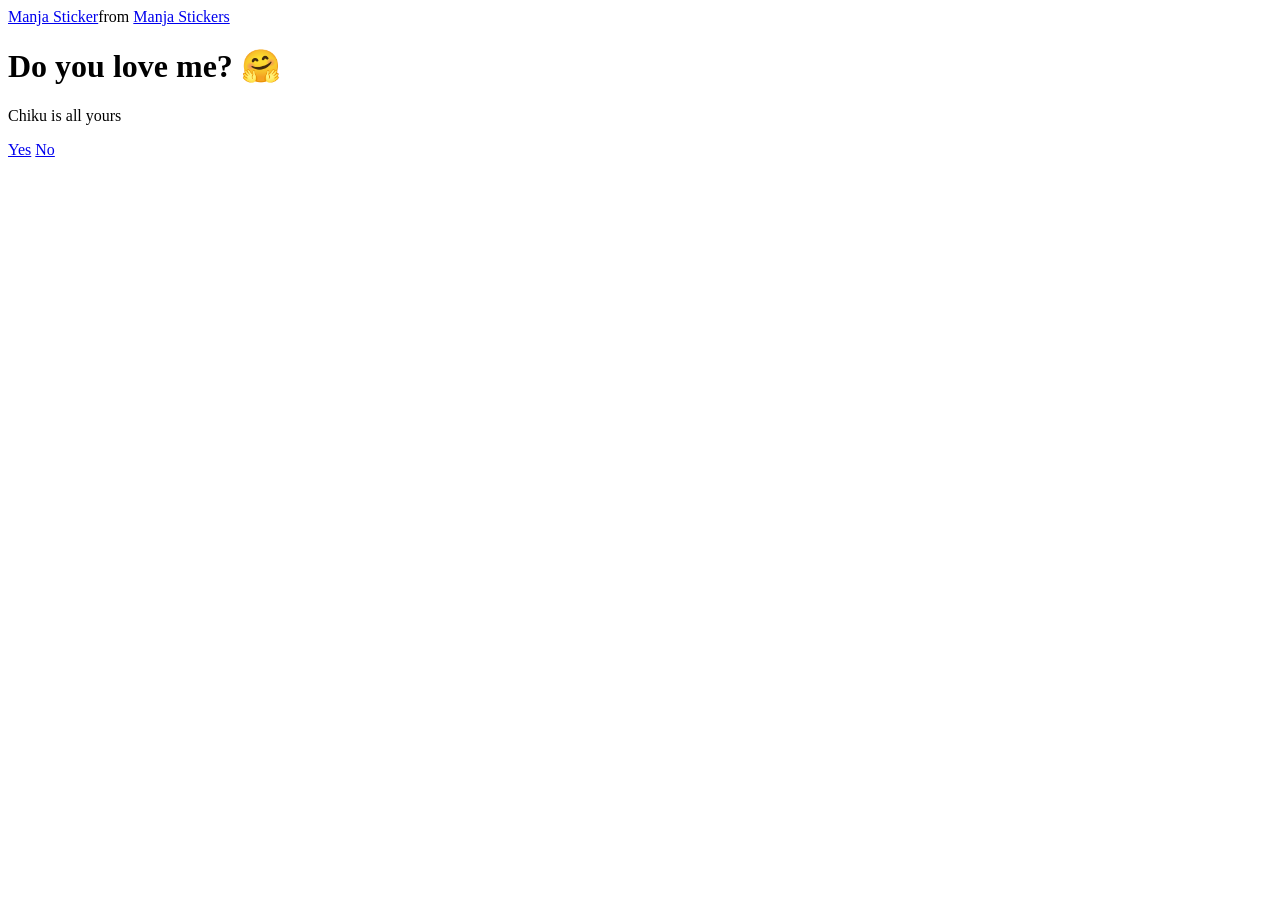
==== index.html @ 106bb381 "Create index.html" ====
<!DOCTYPE html>
<html lang="en">

<head>
  <meta charset="UTF-8" />
  <meta name="viewport" content="width=device-width, initial-scale=1.0" />
  <title>Proposed Her</title>

  <link rel="stylesheet" href="./style.css" />
</head>

<body>
  <div class="container">
    <div class="tenor-gif-embed" data-postid="22885016" data-share-method="host" data-aspect-ratio="1.04918"
      data-width="100%">
      <a href="https://tenor.com/view/manja-gif-22885016">Manja Sticker</a>from
      <a href="https://tenor.com/search/manja-stickers">Manja Stickers</a>
    </div>
    
    <script type="text/javascript" async src="https://tenor.com/embed.js"></script>
    <h1>Do you love me? 🤗</h1>
    <p>Chiku is all yours</p>

    <div class="btn">
      <a href="yes.html">Yes</a>
      <a href="no1.html">No</a>
    </div>
  </div>
</body>

</html>
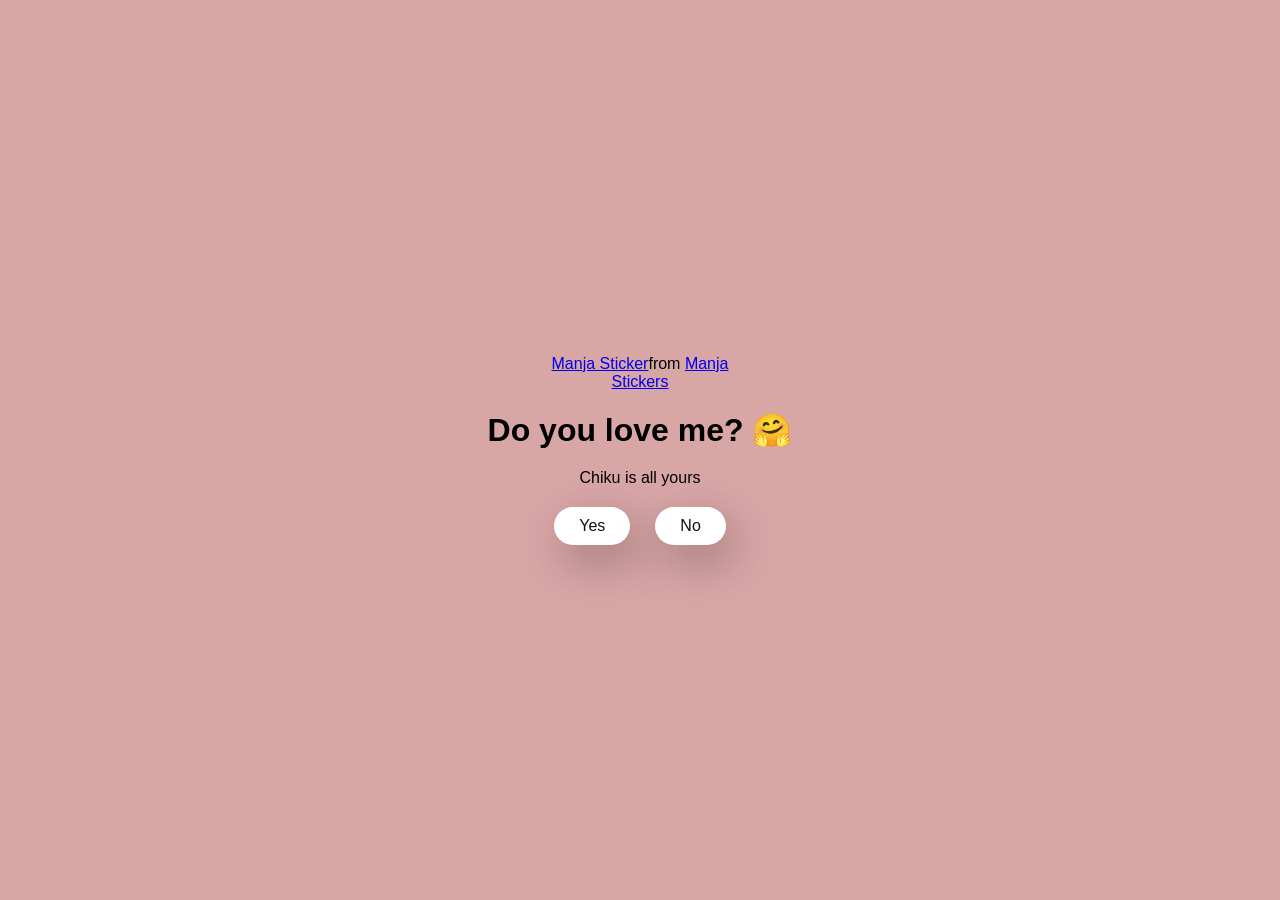
==== commit fabba402: "Update index.html" ====
--- a/index.html
+++ b/index.html
@@ -4,7 +4,7 @@
 <head>
   <meta charset="UTF-8" />
   <meta name="viewport" content="width=device-width, initial-scale=1.0" />
-  <title>Proposed Her</title>
+  <title>Please Maaf kardo baby</title>
 
   <link rel="stylesheet" href="./style.css" />
 </head>
--- a/style.css
+++ b/style.css
@@ -0,0 +1,44 @@
+
+* {
+    margin: 0;
+    padding: 0;
+    box-sizing: border-box;
+    font-family: sans-serif;
+  }
+  
+  body {
+    width: 100%;
+    min-height: 100vh;
+    display: flex;
+    justify-content: center;
+    align-items: center;
+    background-color: #d9a6a6;
+  }
+  
+  .container {
+    display: flex;
+    flex-direction: column;
+    text-align: center;
+    align-items: center;
+    gap: 20px;
+    max-width: 500px;
+    margin: 20px;
+  }
+  
+  .container .tenor-gif-embed {
+    max-width: 200px;
+  }
+  
+  .container .btn {
+    display: flex;
+    gap: 25px;
+  }
+  
+  .btn a {
+    text-decoration: none;
+    color: #111;
+    background: #fff;
+    padding: 10px 25px;
+    border-radius: 66px;
+    box-shadow: 0.5rem 1rem 3rem hsl(0, 0%, 0%, 0.3);
+  }
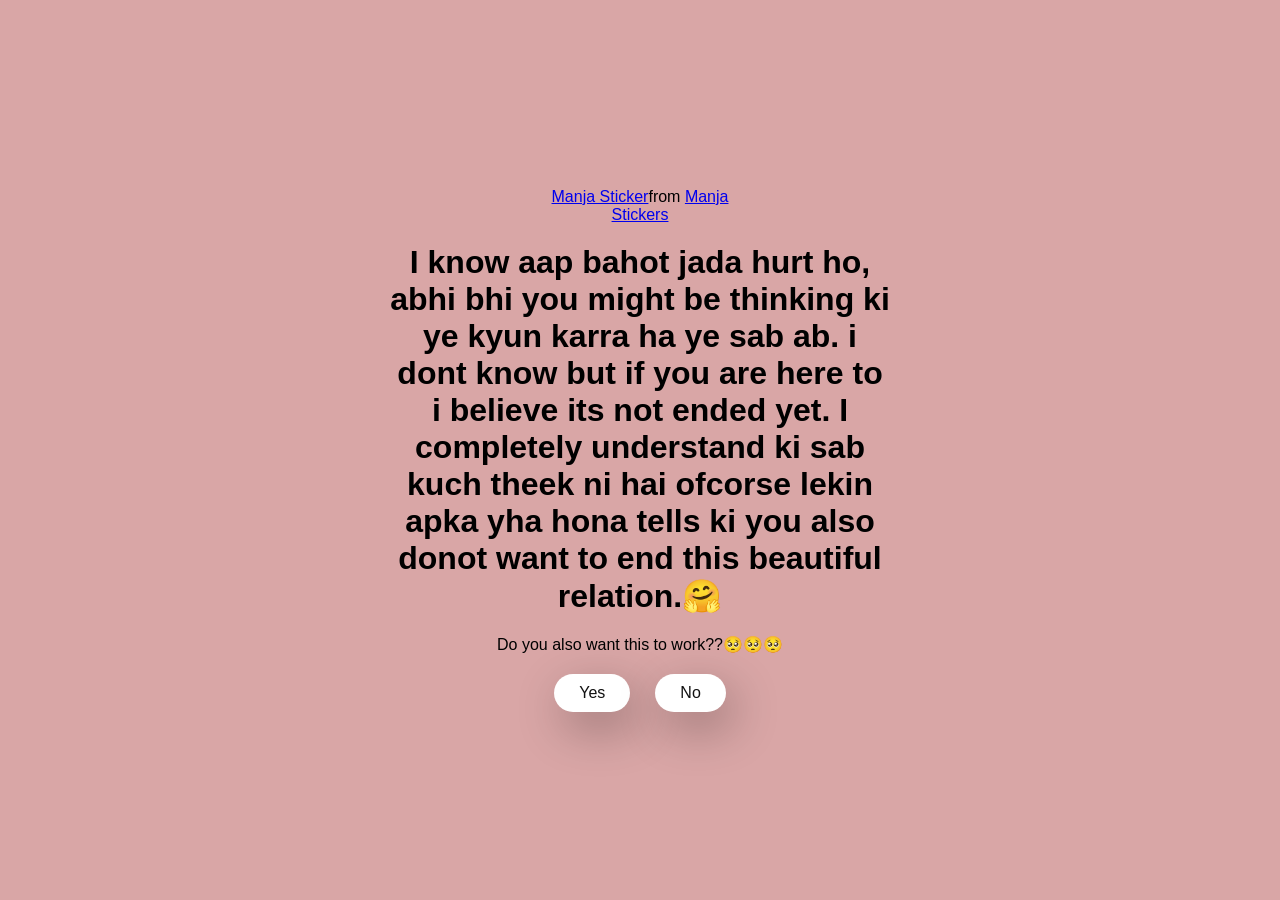
==== commit fee6c886: "Update index.html" ====
--- a/index.html
+++ b/index.html
@@ -18,8 +18,10 @@
     </div>
     
     <script type="text/javascript" async src="https://tenor.com/embed.js"></script>
-    <h1>Do you love me? 🤗</h1>
-    <p>Chiku is all yours</p>
+    <h1>I know aap bahot jada hurt ho, abhi bhi you might be thinking ki ye kyun karra ha ye sab ab. i dont know but 
+      if you are here to i believe its not ended yet. I completely understand ki sab kuch theek ni hai ofcorse lekin 
+      apka yha hona tells ki you also donot want to end this beautiful relation.🤗</h1>
+    <p>Do you also want this to work??🥺🥺🥺 </p>
 
     <div class="btn">
       <a href="yes.html">Yes</a>
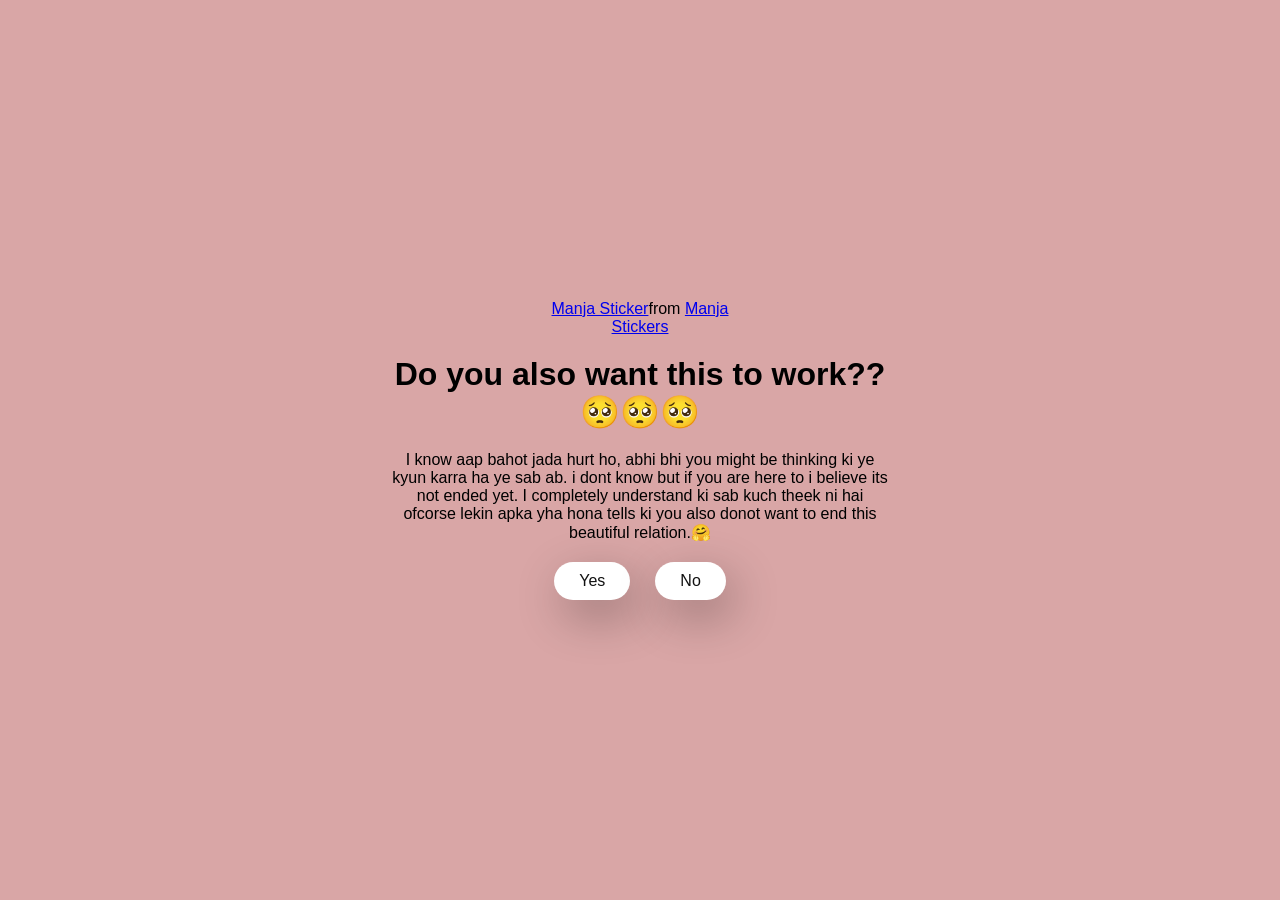
==== commit da1f6584: "Update index.html" ====
--- a/index.html
+++ b/index.html
@@ -18,10 +18,11 @@
     </div>
     
     <script type="text/javascript" async src="https://tenor.com/embed.js"></script>
-    <h1>I know aap bahot jada hurt ho, abhi bhi you might be thinking ki ye kyun karra ha ye sab ab. i dont know but 
+    <h1>Do you also want this to work??🥺🥺🥺 </h1>
+    <p>I know aap bahot jada hurt ho, abhi bhi you might be thinking ki ye kyun karra ha ye sab ab. i dont know but 
       if you are here to i believe its not ended yet. I completely understand ki sab kuch theek ni hai ofcorse lekin 
-      apka yha hona tells ki you also donot want to end this beautiful relation.🤗</h1>
-    <p>Do you also want this to work??🥺🥺🥺 </p>
+      apka yha hona tells ki you also donot want to end this beautiful relation.🤗</p>
+    
 
     <div class="btn">
       <a href="yes.html">Yes</a>
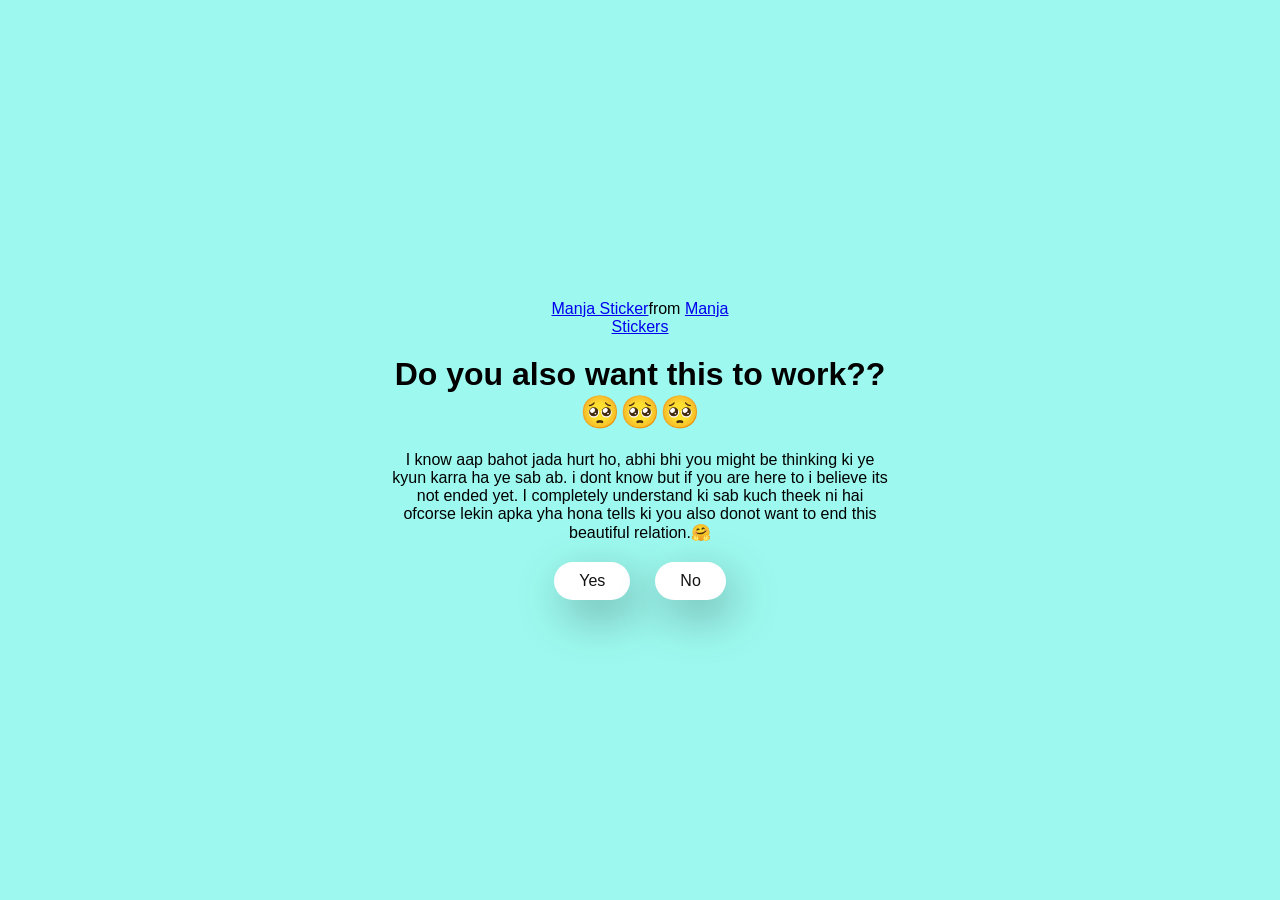
==== commit fce0b802: "Update index.html" ====
--- a/index.html
+++ b/index.html
@@ -18,7 +18,9 @@
     </div>
     
     <script type="text/javascript" async src="https://tenor.com/embed.js"></script>
-    <h1>Do you also want this to work??🥺🥺🥺 </h1>
+    
+    <h1>Do you also want this to work??🥺🥺🥺</h1>
+
     <p>I know aap bahot jada hurt ho, abhi bhi you might be thinking ki ye kyun karra ha ye sab ab. i dont know but 
       if you are here to i believe its not ended yet. I completely understand ki sab kuch theek ni hai ofcorse lekin 
       apka yha hona tells ki you also donot want to end this beautiful relation.🤗</p>
--- a/style.css
+++ b/style.css
@@ -12,7 +12,7 @@
     display: flex;
     justify-content: center;
     align-items: center;
-    background-color: #d9a6a6;
+    background-color: #9df9ef;
   }
   
   .container {
